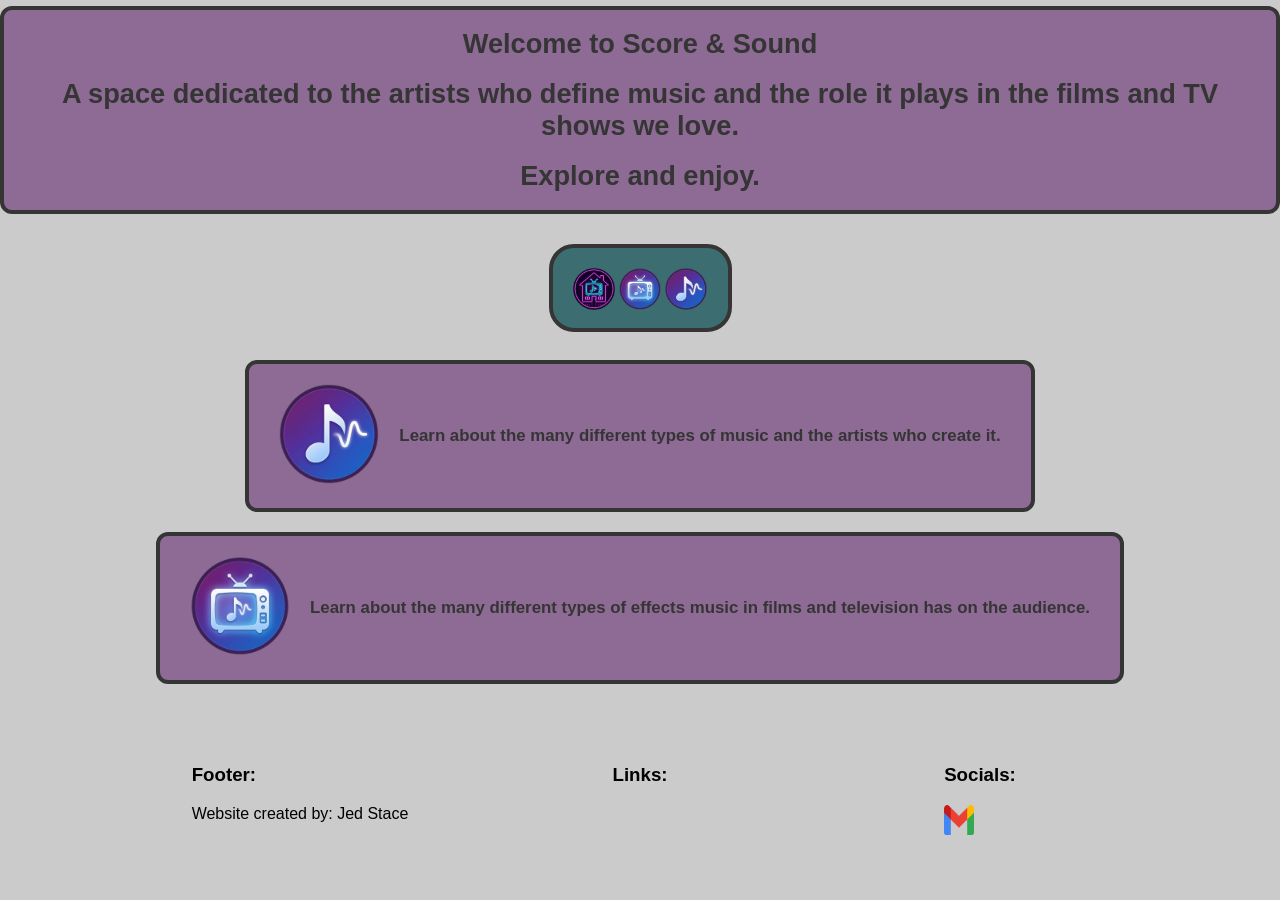
==== index.html @ 188ff8d8 "Apr 19, 2026, 11:01 PM" ====
<!DOCTYPE html>
<html>
<head>
<title>Home</title>
<link rel="stylesheet" href="style.css">
<link rel="icon" type="image/png" href="Images/Home Icon.png">
</head>
<body>

    <div class="container">
        <div class="Welcome">
    <header>
        <h1>Welcome to Score & Sound</h1> 
        <h1>A space dedicated to the artists who define music and the role it 
            plays in the films and TV shows we love.</h1>
            <h1>Explore and enjoy.</h1>
    </header>
        </div>
    </div>

<div class="container">
<div class="NavBar">
        <nav>
        <a href="index.html">
            <img src="Images/Home Icon.png" alt="Home" class="hover-img" style="width: 42px; height: 42px;"></a>
        <a href="television.html">
            <img src="Images/Television Icon.png" alt="Television" class="hover-img" style="width: 42px; height: 42px;"></a>
        <a href="music.html">
            <img src="Images/Music Icon.png" alt="Music" class="hover-img" style="width: 42px; height: 42px;"></a>
    </nav>
    </div>
    </div>


<div class="music-background">
<div class="logo-container">
    <a href="music.html">
        <img src="Images/Music Icon.png" alt="Music" class="hover-bigimg" style="width: 100px; height: 100px;"></a>
        <div class="paragraphs">
            <h3>Learn about the many different types of music and the artists who create it.</h3>
        </div>
</div>
</div>

<div class="tv-background">
<div class="logo-container">
    <a href="television.html">
        <img src="Images/Television Icon.png" alt="Television" class="hover-bigimg" style="width: 100px; height: 100px;"></a>
        <div class="paragraphs">
            <h3>Learn about the many different types of effects music in films and television has on the audience.</h3>
        </div>
</div>
</div>


<div class="grid-container">
  <div class="column">
    <footer>
      <h3>Footer:</h3>
      <p>Website created by: Jed Stace</p>
    </footer>
  </div>

  <div class="column">
    <h3>Links:</h3>
  </div>

  <div class="column">
    <h3>Socials:</h3>
    <a href="https://mail.google.com/mail/?view=cm&to=24144js@hvhs.school.nz" target="_blank">
        <img src="Images/Gmail_icon.png" alt="Gmail" class="hover-img" style="width: 30px; height: 30px;">
    </a>
  </div>
</div>

</body>
</html>
---- style.css ----
.container {
    display: flex;
    justify-content: center;
    align-items: center;
    height: 20vh;
}

.grid-container {
  display: grid;
  grid-template-columns: repeat(3, minmax(180px, 1fr));
  gap: 20px;
  width: min(1000px, 90%);
  margin: auto;
  justify-items: center;
  margin-top: auto;
}

.TV-paragraphs {
    max-width: 900px;
    margin: 0 auto;
    padding: 20px;
    text-align: center;
}

.Music-paragraphs {
    max-width: 900px;
    margin: 0 auto;
    padding: 20px;
    text-align: center;
}

.Welcome {
  display: flex;
  justify-content: center;
  align-items: center;
  height: 20vh;
  width: min(1000px, 90%);
  margin: auto;
  text-align: center;
  background-color: #8d6b94;
  color: #353535;
  padding: 10px 20px;
  border-radius: 12px; 
  border: 4px solid #353535;
  width: fit-content;
  margin: 0 auto;
  margin-top: 40px;
  text-align: center;
  font-size: 0.85rem;
  font-family: Trebuchet, sans-serif;
}

html, body {
  background-color: #cbcbcb;
    margin: 0;
  min-height: 100vh;
}

body {
  display: flex;
  flex-direction: column;
}

.column {
    padding: 10px;
    font-family: Trebuchet, sans-serif;
}


.NavBar {
    border-radius: 25px;
    background-color: #3c6e71;
    border: 4px solid #353535;
    padding: 20px;
    width: 135px;
    height: 40px;
    margin-top: 35px;
}

.logo-container {
  display: flex;         
  align-items: center;  
  gap: 20px;            
  justify-content: center;
}

.logo {
  width: 100px;
  height: auto;
}

.tvlogo-container {
  position: relative;
}

.musicread-container {
  position: relative;
}

.hover-img {
  transition: transform 0.3s ease, box-shadow 0.3s ease;
}

.hover-img:hover {
  transform: scale(1.05) translateY(-5px);
  box-shadow: 0 12px 24px rgba(60, 110, 113, 1);
}

.hover-bigimg {
  transition: transform 0.3s ease, box-shadow 0.3s ease;
}

.hover-bigimg:hover {
  transform: scale(1.1) translateY(-10px);
  box-shadow: 0 12px 24px #8d6b94;
}

.tv-background {
  background-color: #8d6b94;
  color: #353535;
  padding: 20px 30px;
  border-radius: 12px; 
  border: 4px solid #353535;
  width: fit-content;
  margin: 0 auto;
  text-align: center;
}

.music-background {
  background-color: #8d6b94;
  color: #353535;
  padding: 20px 30px;
  border-radius: 12px; 
  border: 4px solid #353535;
  width: fit-content;
  margin: 0 auto;
  text-align: center;
  margin-bottom: 20px;
}

.paragraphs {
  font-family: Trebuchet, sans-serif;
  font-size: 0.9rem;
  font-weight: bold;
}
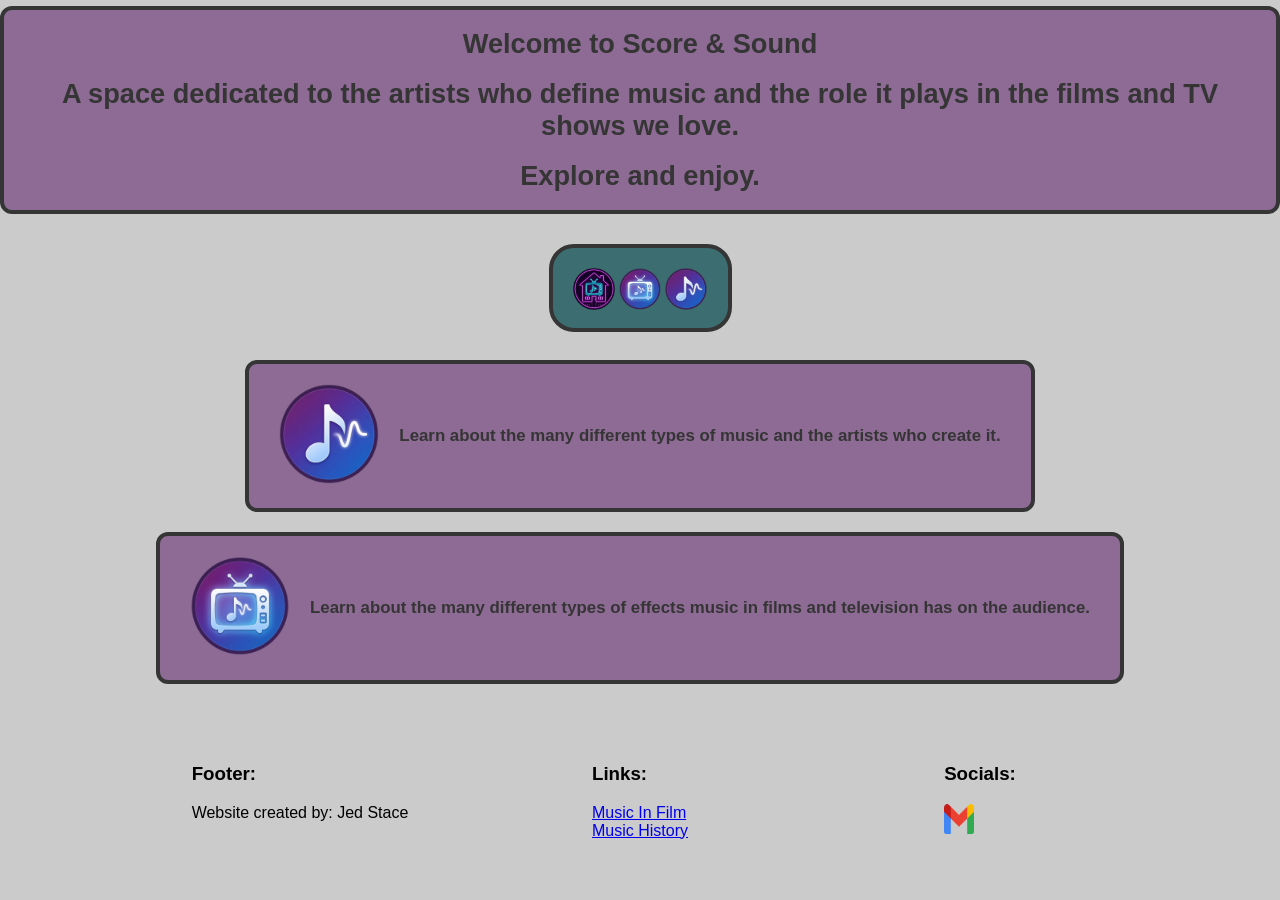
==== commit 364537e4: "Apr 23, 2026, 3:25 AM" ====
--- a/index.html
+++ b/index.html
@@ -63,6 +63,8 @@
 
   <div class="column">
     <h3>Links:</h3>
+    <a href="https://www.youtube.com/watch?v=iSkJFs7myn0">Music In Film</a><br>
+    <a href="https://www.youtube.com/watch?v=Am18ZxKgi_g">Music History</a><br>
   </div>
 
   <div class="column">
--- a/style.css
+++ b/style.css
@@ -142,4 +142,16 @@
   font-family: Trebuchet, sans-serif;
   font-size: 0.9rem;
   font-weight: bold;
+}
+
+.tvyoutube {
+  display: flex;
+  justify-content: center;
+  margin-top: 20px;
+}
+
+.musicyoutube {
+  display: flex;
+  justify-content: center;
+  margin-top: 20px;
 }
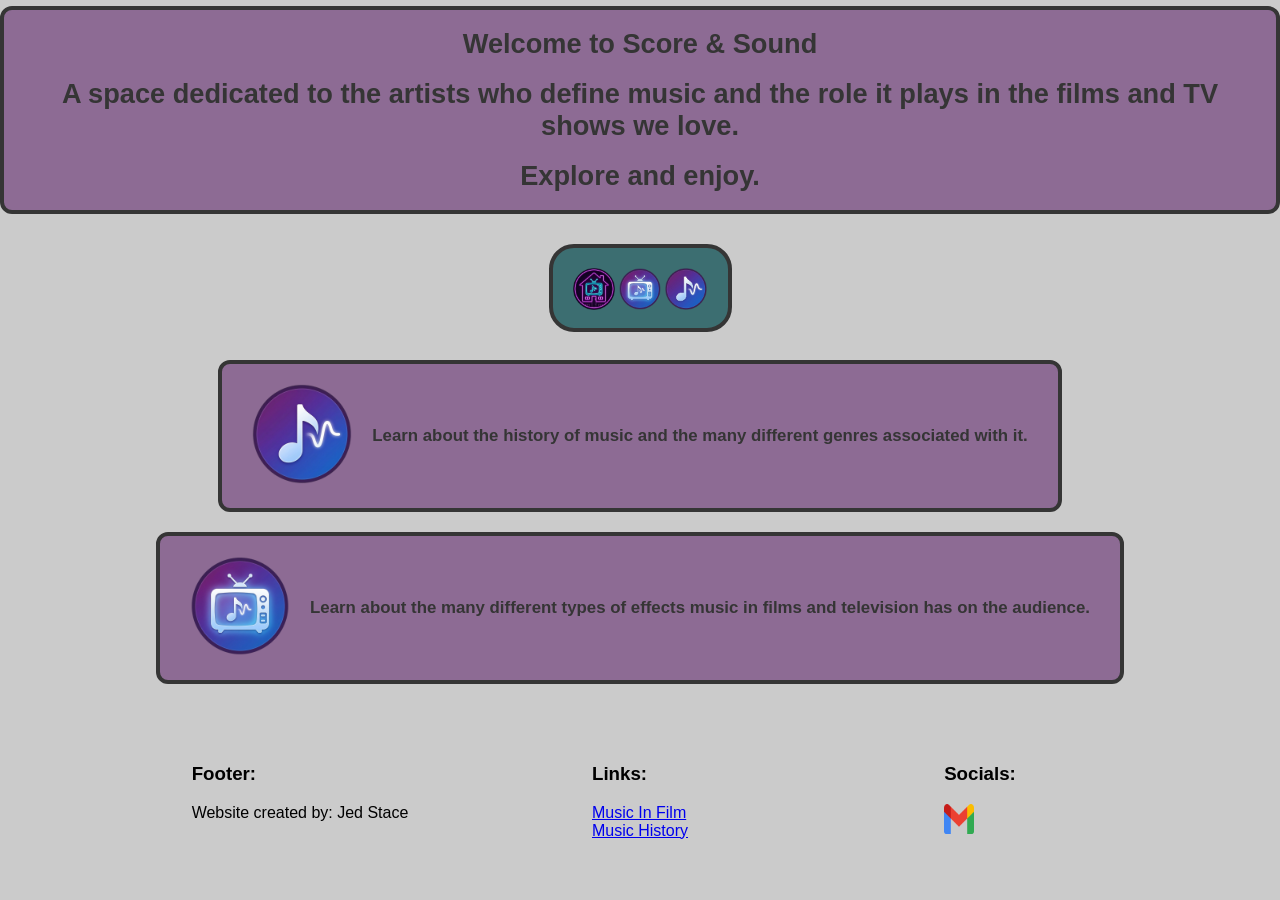
==== commit b0ea17cc: "Apr 23, 2026, 3:52 AM" ====
--- a/index.html
+++ b/index.html
@@ -37,7 +37,7 @@
     <a href="music.html">
         <img src="Images/Music Icon.png" alt="Music" class="hover-bigimg" style="width: 100px; height: 100px;"></a>
         <div class="paragraphs">
-            <h3>Learn about the many different types of music and the artists who create it.</h3>
+            <h3>Learn about the history of music and the many different genres associated with it.</h3>
         </div>
 </div>
 </div>
@@ -63,8 +63,8 @@
 
   <div class="column">
     <h3>Links:</h3>
-    <a href="https://www.youtube.com/watch?v=iSkJFs7myn0">Music In Film</a><br>
-    <a href="https://www.youtube.com/watch?v=Am18ZxKgi_g">Music History</a><br>
+    <a href="https://www.youtube.com/watch?v=iSkJFs7myn0" target="_blank">Music In Film</a><br>
+    <a href="https://www.youtube.com/watch?v=Am18ZxKgi_g" target="_blank">Music History</a><br>
   </div>
 
   <div class="column">
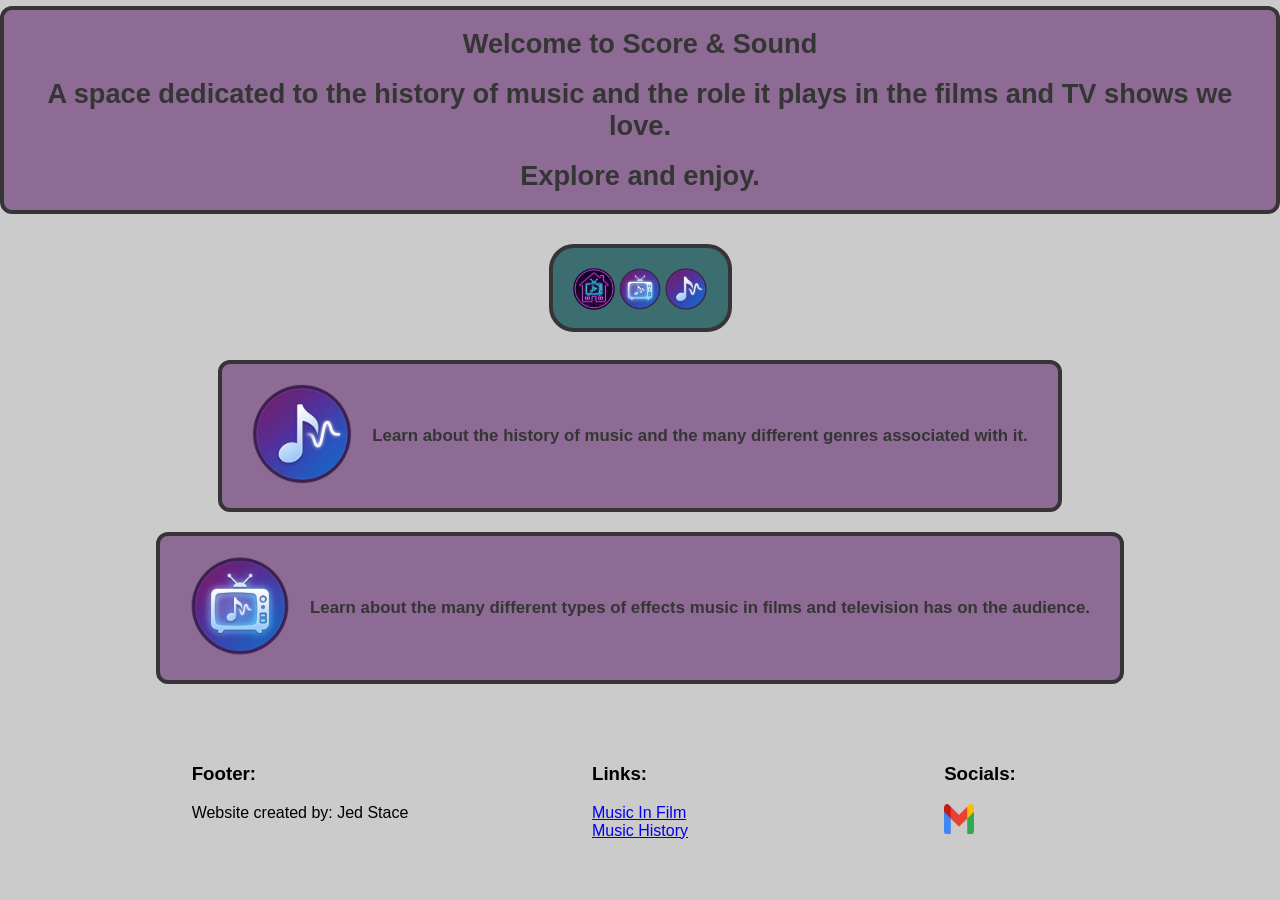
==== commit 5bec7fdb: "Apr 23, 2026, 4:08 AM" ====
--- a/index.html
+++ b/index.html
@@ -11,7 +11,7 @@
         <div class="Welcome">
     <header>
         <h1>Welcome to Score & Sound</h1> 
-        <h1>A space dedicated to the artists who define music and the role it 
+        <h1>A space dedicated to the history of music and the role it 
             plays in the films and TV shows we love.</h1>
             <h1>Explore and enjoy.</h1>
     </header>
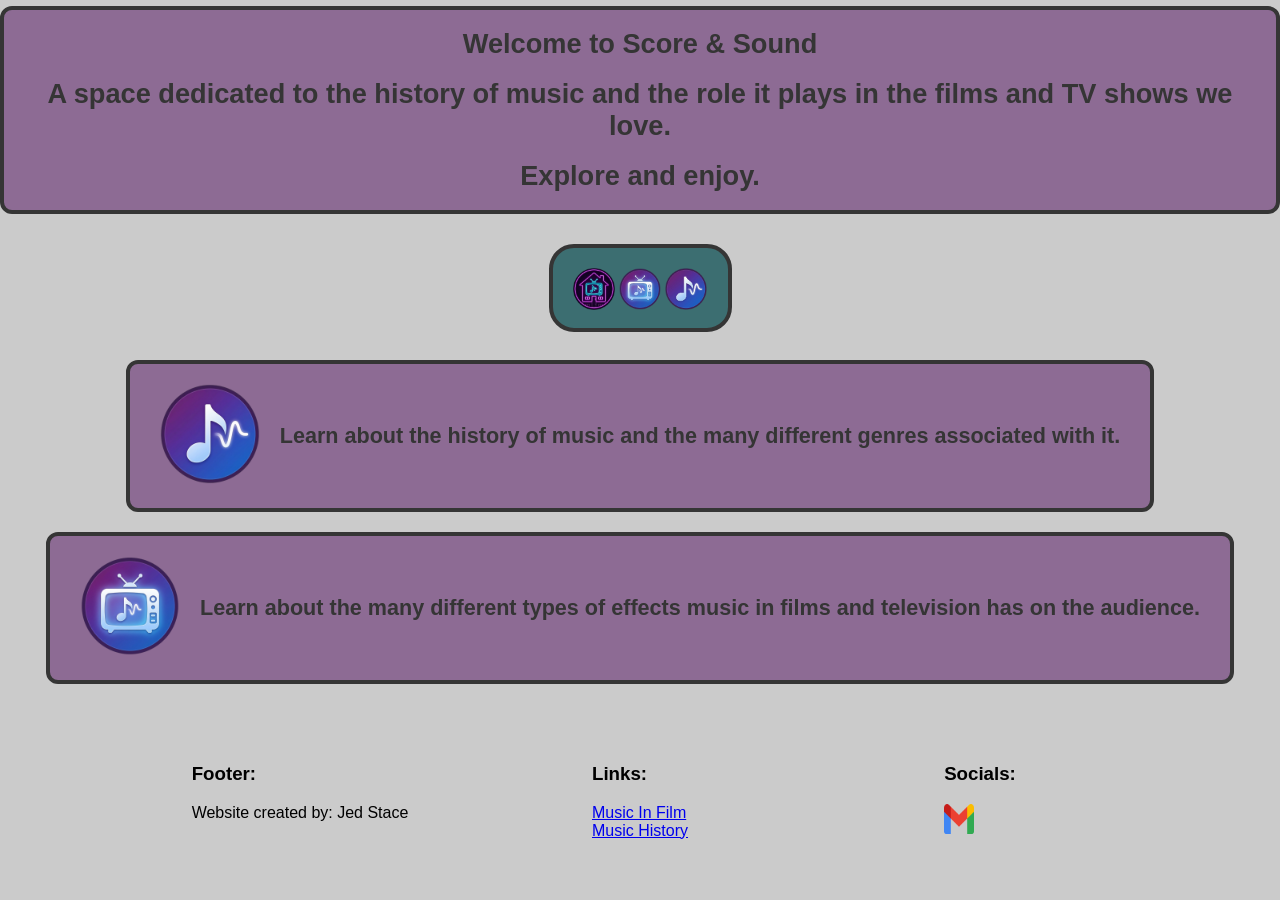
==== commit efb82646: "Apr 23, 2026, 4:23 AM" ====
--- a/index.html
+++ b/index.html
@@ -37,7 +37,7 @@
     <a href="music.html">
         <img src="Images/Music Icon.png" alt="Music" class="hover-bigimg" style="width: 100px; height: 100px;"></a>
         <div class="paragraphs">
-            <h3>Learn about the history of music and the many different genres associated with it.</h3>
+            <h2>Learn about the history of music and the many different genres associated with it.</h2>
         </div>
 </div>
 </div>
@@ -47,7 +47,7 @@
     <a href="television.html">
         <img src="Images/Television Icon.png" alt="Television" class="hover-bigimg" style="width: 100px; height: 100px;"></a>
         <div class="paragraphs">
-            <h3>Learn about the many different types of effects music in films and television has on the audience.</h3>
+            <h2>Learn about the many different types of effects music in films and television has on the audience.</h2>
         </div>
 </div>
 </div>
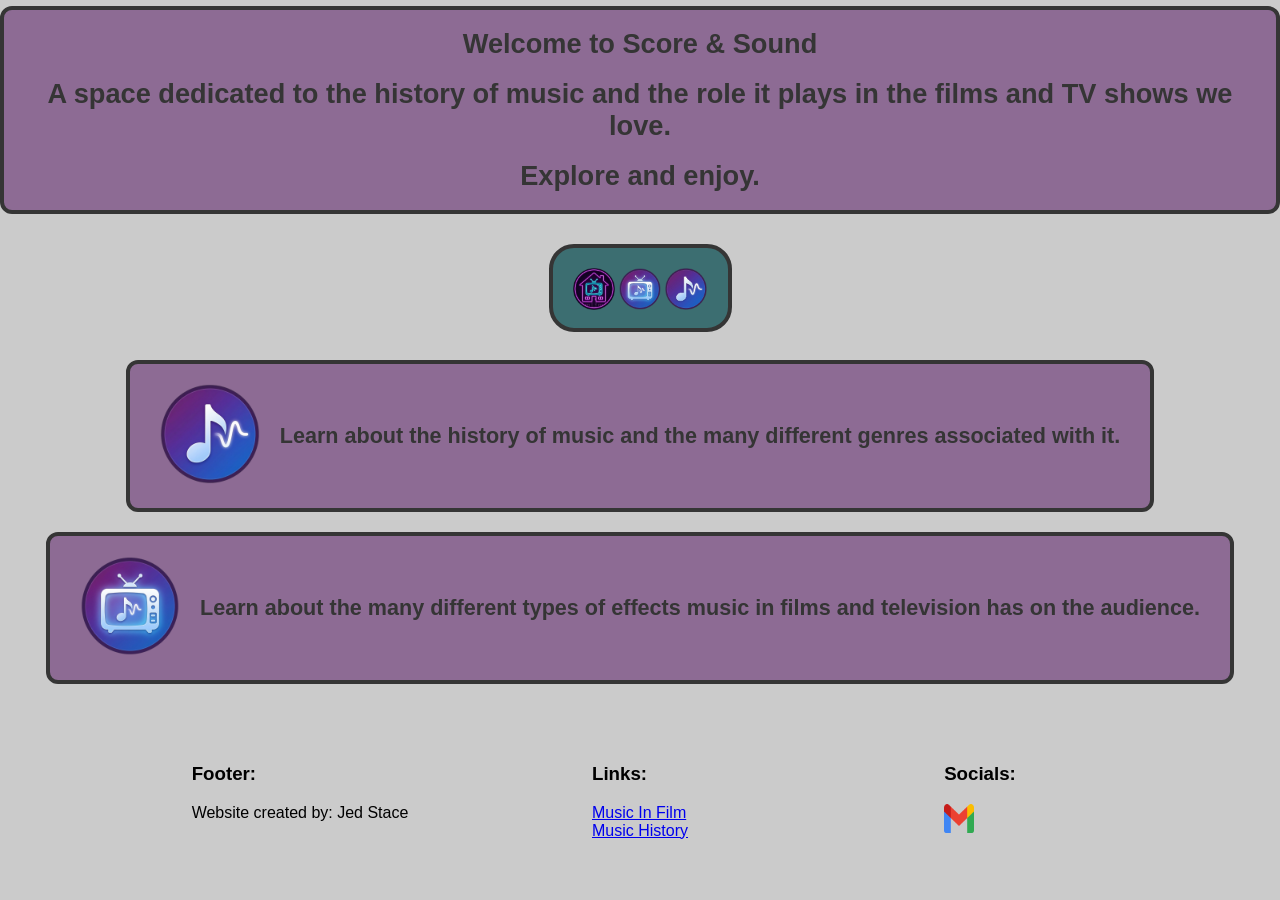
==== commit 8fc18623: "Apr 23, 2026, 4:36 AM" ====
--- a/index.html
+++ b/index.html
@@ -3,7 +3,7 @@
 <head>
 <title>Home</title>
 <link rel="stylesheet" href="style.css">
-<link rel="icon" type="image/png" href="Images/Home Icon.png">
+<link rel="icon" type="image/png" href="Images/Home_Icon.png">
 </head>
 <body>
 
@@ -22,11 +22,11 @@
 <div class="NavBar">
         <nav>
         <a href="index.html">
-            <img src="Images/Home Icon.png" alt="Home" class="hover-img" style="width: 42px; height: 42px;"></a>
+            <img src="Images/Home_Icon.png" alt="Home" class="hover-img" style="width: 42px; height: 42px;"></a>
         <a href="television.html">
-            <img src="Images/Television Icon.png" alt="Television" class="hover-img" style="width: 42px; height: 42px;"></a>
+            <img src="Images/Television_Icon.png" alt="Television" class="hover-img" style="width: 42px; height: 42px;"></a>
         <a href="music.html">
-            <img src="Images/Music Icon.png" alt="Music" class="hover-img" style="width: 42px; height: 42px;"></a>
+            <img src="Images/Music_Icon.png" alt="Music" class="hover-img" style="width: 42px; height: 42px;"></a>
     </nav>
     </div>
     </div>
@@ -35,7 +35,7 @@
 <div class="music-background">
 <div class="logo-container">
     <a href="music.html">
-        <img src="Images/Music Icon.png" alt="Music" class="hover-bigimg" style="width: 100px; height: 100px;"></a>
+        <img src="Images/Music_Icon.png" alt="Music" class="hover-bigimg" style="width: 100px; height: 100px;"></a>
         <div class="paragraphs">
             <h2>Learn about the history of music and the many different genres associated with it.</h2>
         </div>
@@ -45,7 +45,7 @@
 <div class="tv-background">
 <div class="logo-container">
     <a href="television.html">
-        <img src="Images/Television Icon.png" alt="Television" class="hover-bigimg" style="width: 100px; height: 100px;"></a>
+        <img src="Images/Television_Icon.png" alt="Television" class="hover-bigimg" style="width: 100px; height: 100px;"></a>
         <div class="paragraphs">
             <h2>Learn about the many different types of effects music in films and television has on the audience.</h2>
         </div>
@@ -70,7 +70,7 @@
   <div class="column">
     <h3>Socials:</h3>
     <a href="https://mail.google.com/mail/?view=cm&to=24144js@hvhs.school.nz" target="_blank">
-        <img src="Images/Gmail_icon.png" alt="Gmail" class="hover-img" style="width: 30px; height: 30px;">
+        <img src="Images/Gmail_icon.png" alt="Gmail" class="hover-img" style="width: 30px; height: 29px;">
     </a>
   </div>
 </div>
